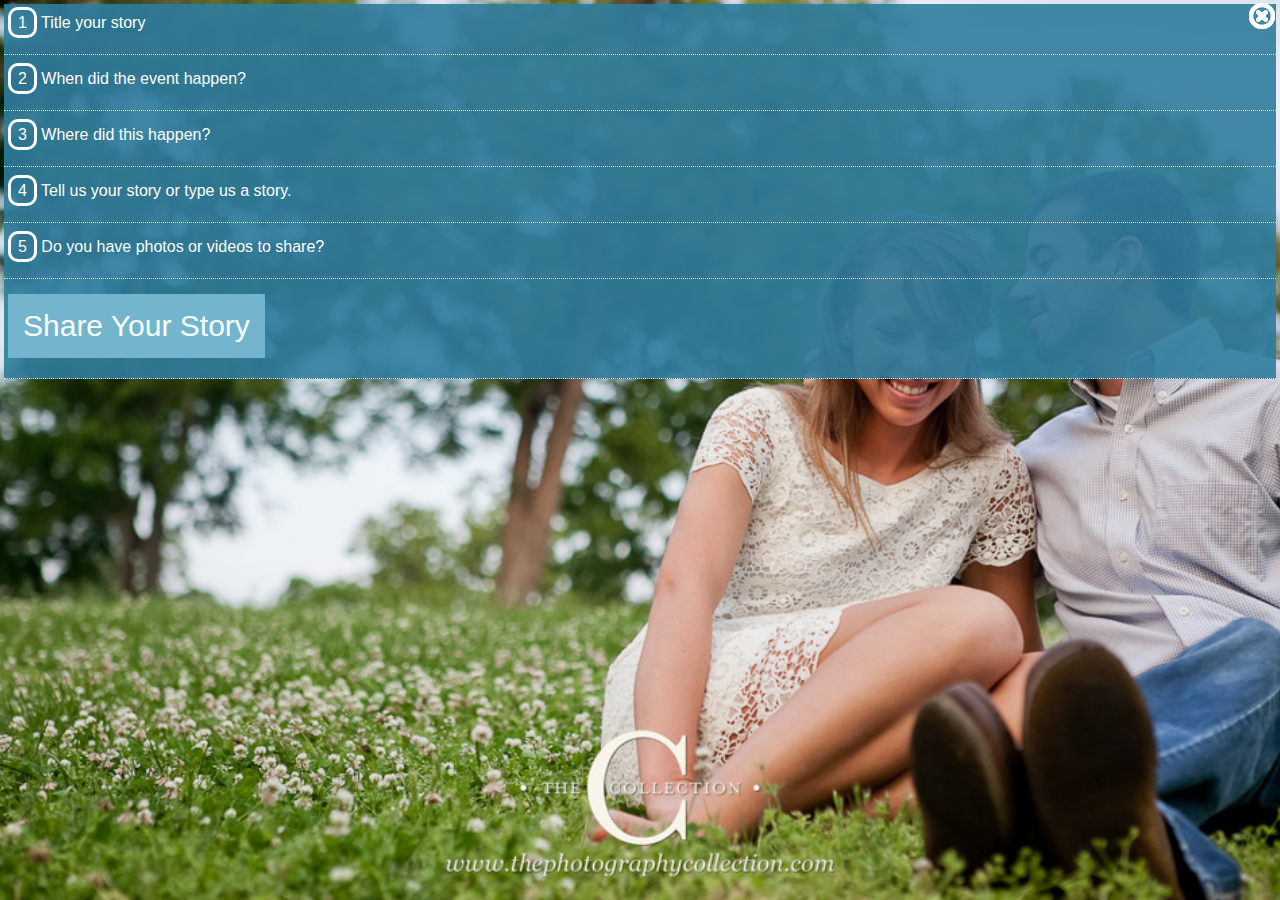
==== index.html @ fba7d63a "Intake page is adding data to firebase." ====
<html>
    <head>
        <script src="js/jquery-1.11.1.js"></script>
        <script type='text/javascript' src='https://cdn.firebase.com/js/client/1.0.15/firebase.js'></script>
        <script src="js/data.js"></script>
        <script src="js/template.js"></script>
        <script src="js/accordion.js"></script>
        <script src="js/app.js"></script>
        <link rel="stylesheet" href="css/app.css" type="text/css" media="all" />
        <link rel="stylesheet" href="css/intake.css" type="text/css" media="all" />
    </head>
    <body>
        <div id="body_wrapper">
            <div id="intake"></div>
        </div>
    </body>
</html>
---- css/app.css ----
body {
    margin: 0px;
    padding: 4px;
    background: #666666;
    font-family: 'Muli', sans-serif;
    font-weight: lighter;
    background-size: 100% 100%;
    color: #cccccc;
    background: url('../templates/images/festival2013.jpg') no-repeat center center fixed;
    -webkit-background-size: cover;
    -moz-background-size: cover;
    -o-background-size: cover;
    background-size: cover;
}

#body_wrapper {
}

input[type=text] {
    width: 100%;
    font-size: 30px;
    padding: 2px;
    color: #666666;
    border: none;
    -moz-border-radius: 10px;
    -webkit-border-radius: 10px;
    border-radius: 10px;
    -khtml-border-radius: 10px;
}

.file {
    font-size: 30px;
    padding: 15px;
    border: none;
    color: #ffffff;
    font-weight: lighter;
    background-color: rgba(114, 181, 205, 1);
    cursor: pointer;
}

.file:hover {
    background-color: rgba(28, 81, 102, 1);
}

input[type=button] {
    font-size: 30px;
    padding: 15px;
    border: none;
    color: #ffffff;
    font-weight: lighter;
    background-color: rgba(114, 181, 205, 1);
    cursor: pointer;
}

input[type=button]:hover {
    background-color: rgba(28, 81, 102, 1);
}

input[type=submit] {
    font-size: 30px;
    padding: 15px;
    border: none;
    color: #ffffff;
    font-weight: lighter;
    background-color: rgba(114, 181, 205, 1);
    cursor: pointer;
}

input[type=submit]:hover {
    background-color: rgba(28, 81, 102, 1);
}

textarea {
    font-size: 20px;
    padding: 15px;
    border: none;
    color: #ffffff;
    font-weight: lighter;
    background-color: rgba(114, 181, 205, 1);
    width: 100%;
    height: 400px;
}

.close_button {
    position: absolute;
    top: 3px;
    right: 5px;
    cursor: pointer;
}
#mapDiv {
    padding: 0;
    margin: 0 auto;
    width: 600px;
    height: 450px;
}
---- css/intake.css ----
#intake_wrapper {
    width: 100%;
    background-color: rgba(47, 124, 157, 0.9);
}

.step_wrapper {
    border-bottom: 1px dotted white;
    margin: 0px 0px 5px 0px;;
    padding: 0px 0px 5px 0px;
}

.step {
    border: 3px solid;
    padding: 4px 7px;
    -moz-border-radius: 10px;
    -webkit-border-radius: 10px;
    border-radius: 10px;
    -khtml-border-radius: 10px;
}

.step_header {
    color: #ffffff;
    padding: 5px 4px;
    margin-bottom: 10px;
    min-height: 20px;
    padding-top: 10px;
    cursor: pointer;
}

.intake_map {
    padding: 5px;
}

.step_content {
    display: none;
    overflow: hidden;
}
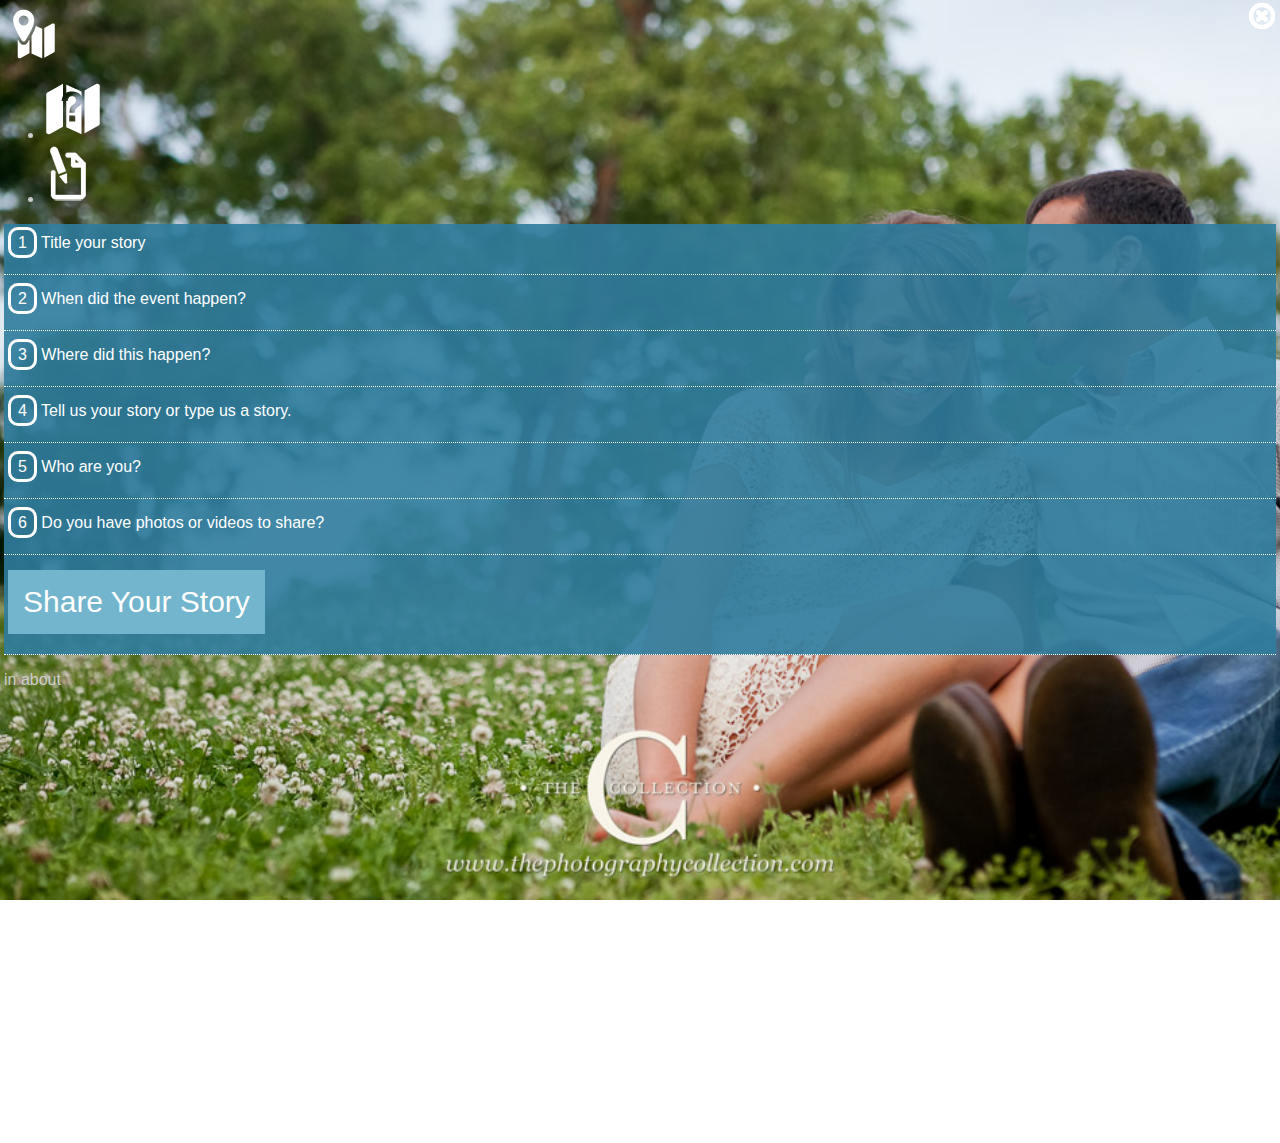
==== commit 3b7bd97f: "Adding in navigation and adding back map to fully have views switching." ====
--- a/index.html
+++ b/index.html
@@ -1,17 +1,32 @@
 <html>
     <head>
         <script src="js/jquery-1.11.1.js"></script>
-        <script type='text/javascript' src='https://cdn.firebase.com/js/client/1.0.15/firebase.js'></script>
-        <script src="js/data.js"></script>
         <script src="js/template.js"></script>
         <script src="js/accordion.js"></script>
         <script src="js/app.js"></script>
+        <link rel="stylesheet" href="http://js.arcgis.com/3.9/js/esri/css/esri.css">
         <link rel="stylesheet" href="css/app.css" type="text/css" media="all" />
         <link rel="stylesheet" href="css/intake.css" type="text/css" media="all" />
+        <meta name="viewport" content="initial-scale=12, maximum-scale=1, user-scalable=no">
+        <script src="http://js.arcgis.com/3.9/"></script>
+        <script src="js/map.js"></script>
     </head>
     <body>
-        <div id="body_wrapper">
-            <div id="intake"></div>
+        <div id="appheader">
+            <div id="show_map">
+                <a href="#" id="nav_map" class="navBut" data-key="mapDiv"><img src="templates/images/nav_map.png" border="0" title="Return to Map" /></a>
+            </div>
+            <ul>
+                <li>
+                    <a href="#" id="nav_about" class="navBut" data-key="about"><img src="templates/images/nav_about.png" border="0" title="About Your Story" /></a>
+                </li>
+                <li>
+                    <a href="#" id="nav_add" class="navBut" data-key="intake"><img src="templates/images/add_story.png" border="0" title="Add Your Story" /></a>
+                </li>
+            </ul>
         </div>
+        <div id="intake"></div>
+        <div id="about">in about</div>
+        <div id="mapDiv" class="mapDisplay"></div>
     </body>
 </html>
--- a/css/app.css
+++ b/css/app.css
@@ -16,7 +16,7 @@
 #body_wrapper {
 }
 
-input[type=text] {
+input[type=text], input[type=email], input[type=tel], input[type=date] {
     width: 100%;
     font-size: 30px;
     padding: 2px;
@@ -26,6 +26,10 @@
     -webkit-border-radius: 10px;
     border-radius: 10px;
     -khtml-border-radius: 10px;
+}
+
+input[type=date] {
+    width: 20%;
 }
 
 .file {
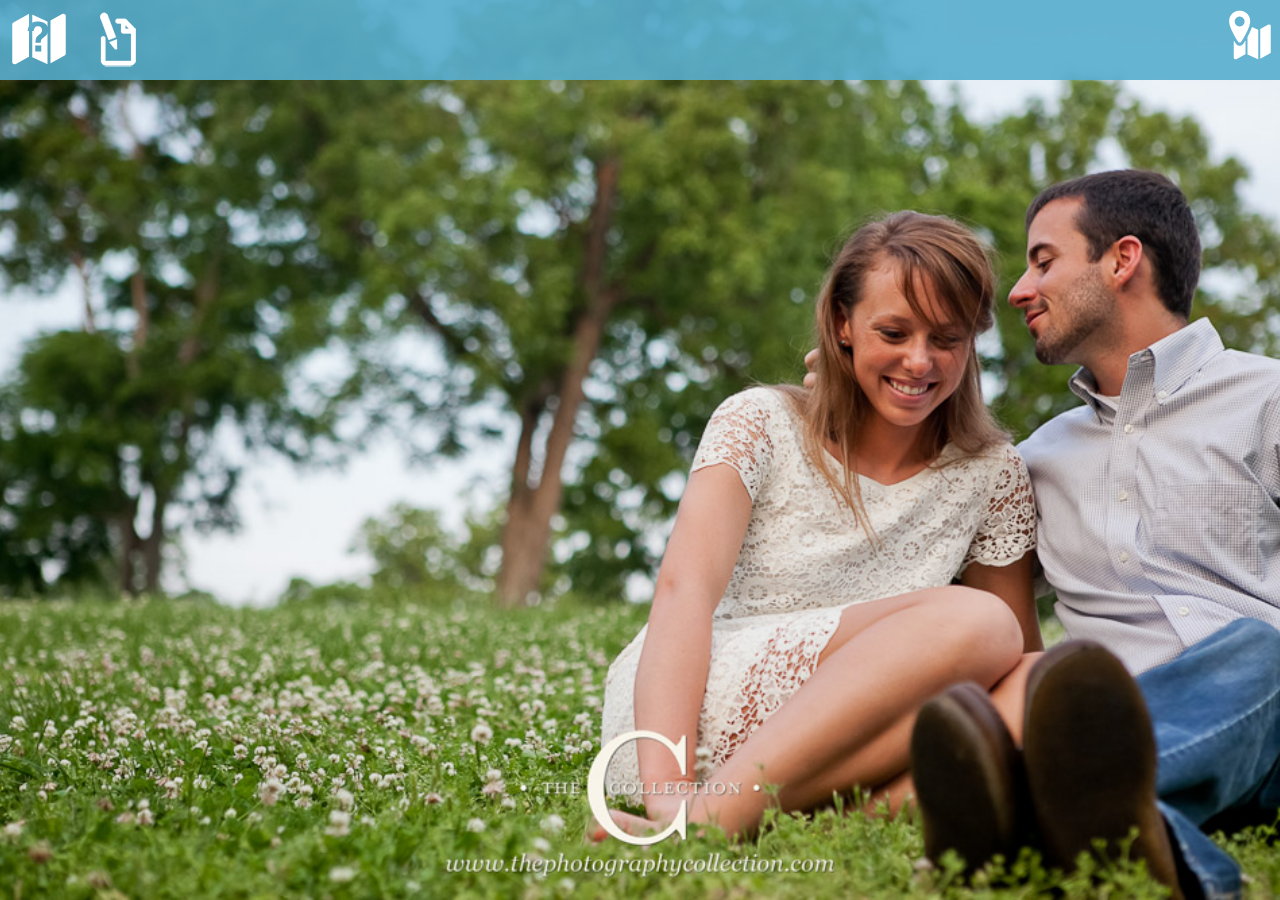
==== commit a591bb7b: "Merge branch 'master' of github.com:jbunting/stories" ====
--- a/index.html
+++ b/index.html
@@ -1,6 +1,8 @@
 <html>
     <head>
         <script src="js/jquery-1.11.1.js"></script>
+        <script type='text/javascript' src='https://cdn.firebase.com/js/client/1.0.15/firebase.js'></script>
+        <script src="js/data.js"></script>
         <script src="js/template.js"></script>
         <script src="js/accordion.js"></script>
         <script src="js/app.js"></script>
--- a/css/app.css
+++ b/css/app.css
@@ -91,9 +91,49 @@
     right: 5px;
     cursor: pointer;
 }
+
 #mapDiv {
     padding: 0;
     margin: 0 auto;
-    width: 600px;
-    height: 450px;
+    width: 100%;
+    height: 100%;
 }
+
+#intake {
+    display: none;
+    padding-top: 80px;
+}
+
+#appheader {
+    height: 80px;
+    background: rgba(86, 173, 205, 0.9);
+    width: 100%;
+    top: 0px;
+    left: 0px;
+    z-index: 120;
+    position: absolute;
+}
+
+#appheader ul {
+    margin: 0px;
+    padding: 0px;
+    padding-top: 10px;
+}
+
+#appheader ul li {
+    display: inline;
+    margin: 10px;
+}
+
+#show_map {
+    float: right;
+    padding-top: 5px;
+}
+
+.esriSimpleSliderTL {
+    top: 80px;
+}
+
+#about {
+    display: none;
+}
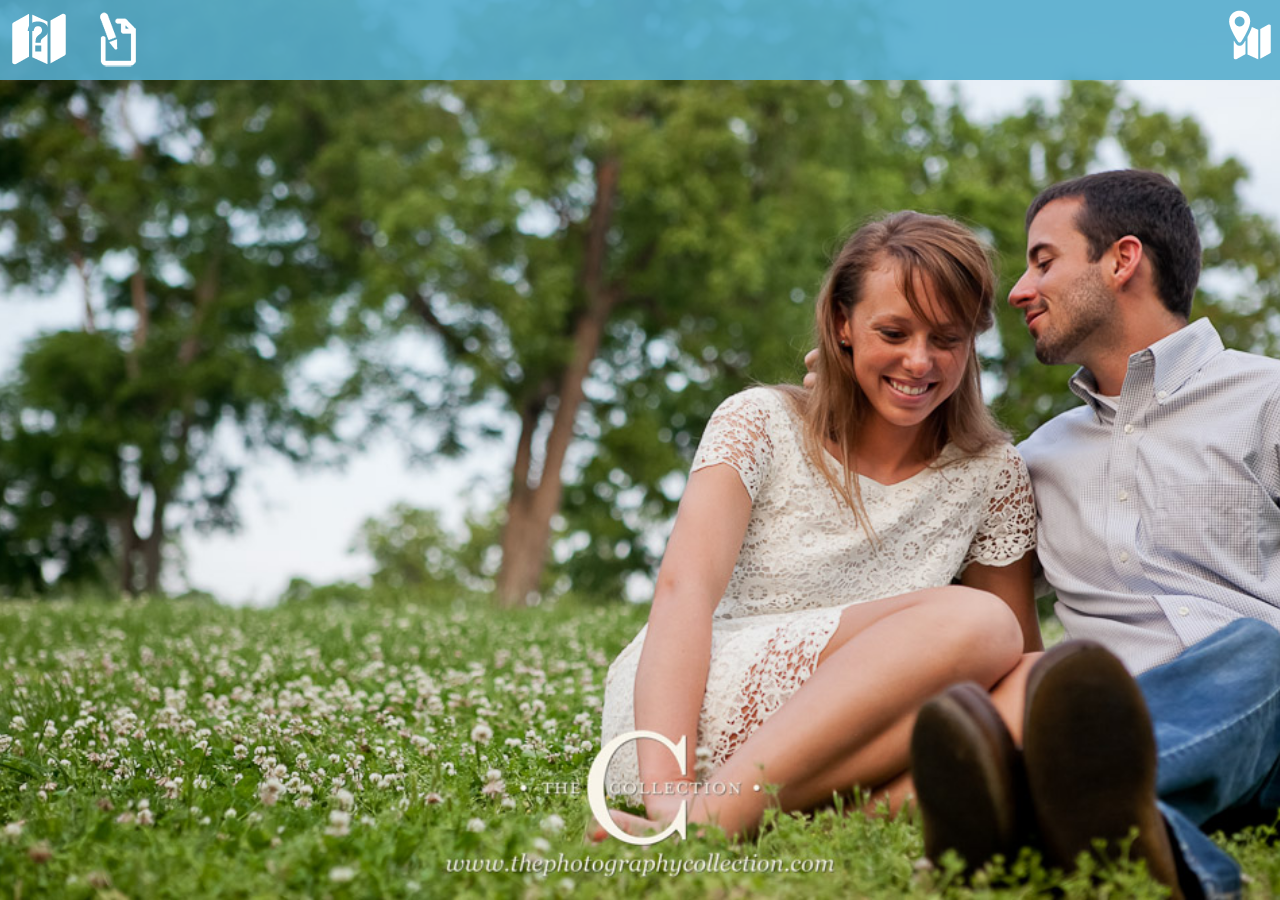
==== commit 8d48cb0b: "Styled about view and added some more content and had loaded via template engine." ====
--- a/index.html
+++ b/index.html
@@ -28,7 +28,7 @@
             </ul>
         </div>
         <div id="intake"></div>
-        <div id="about">in about</div>
+        <div id="about"></div>
         <div id="mapDiv" class="mapDisplay"></div>
     </body>
 </html>
--- a/css/app.css
+++ b/css/app.css
@@ -111,7 +111,7 @@
     top: 0px;
     left: 0px;
     z-index: 120;
-    position: absolute;
+    position: fixed;
 }
 
 #appheader ul {
@@ -136,4 +136,9 @@
 
 #about {
     display: none;
+    margin-top: 80px;
+    background: rgba(114, 181, 204, 0.8);
+    height: 100%;
+    color: #ffffff;
+    padding: 10px;
 }
